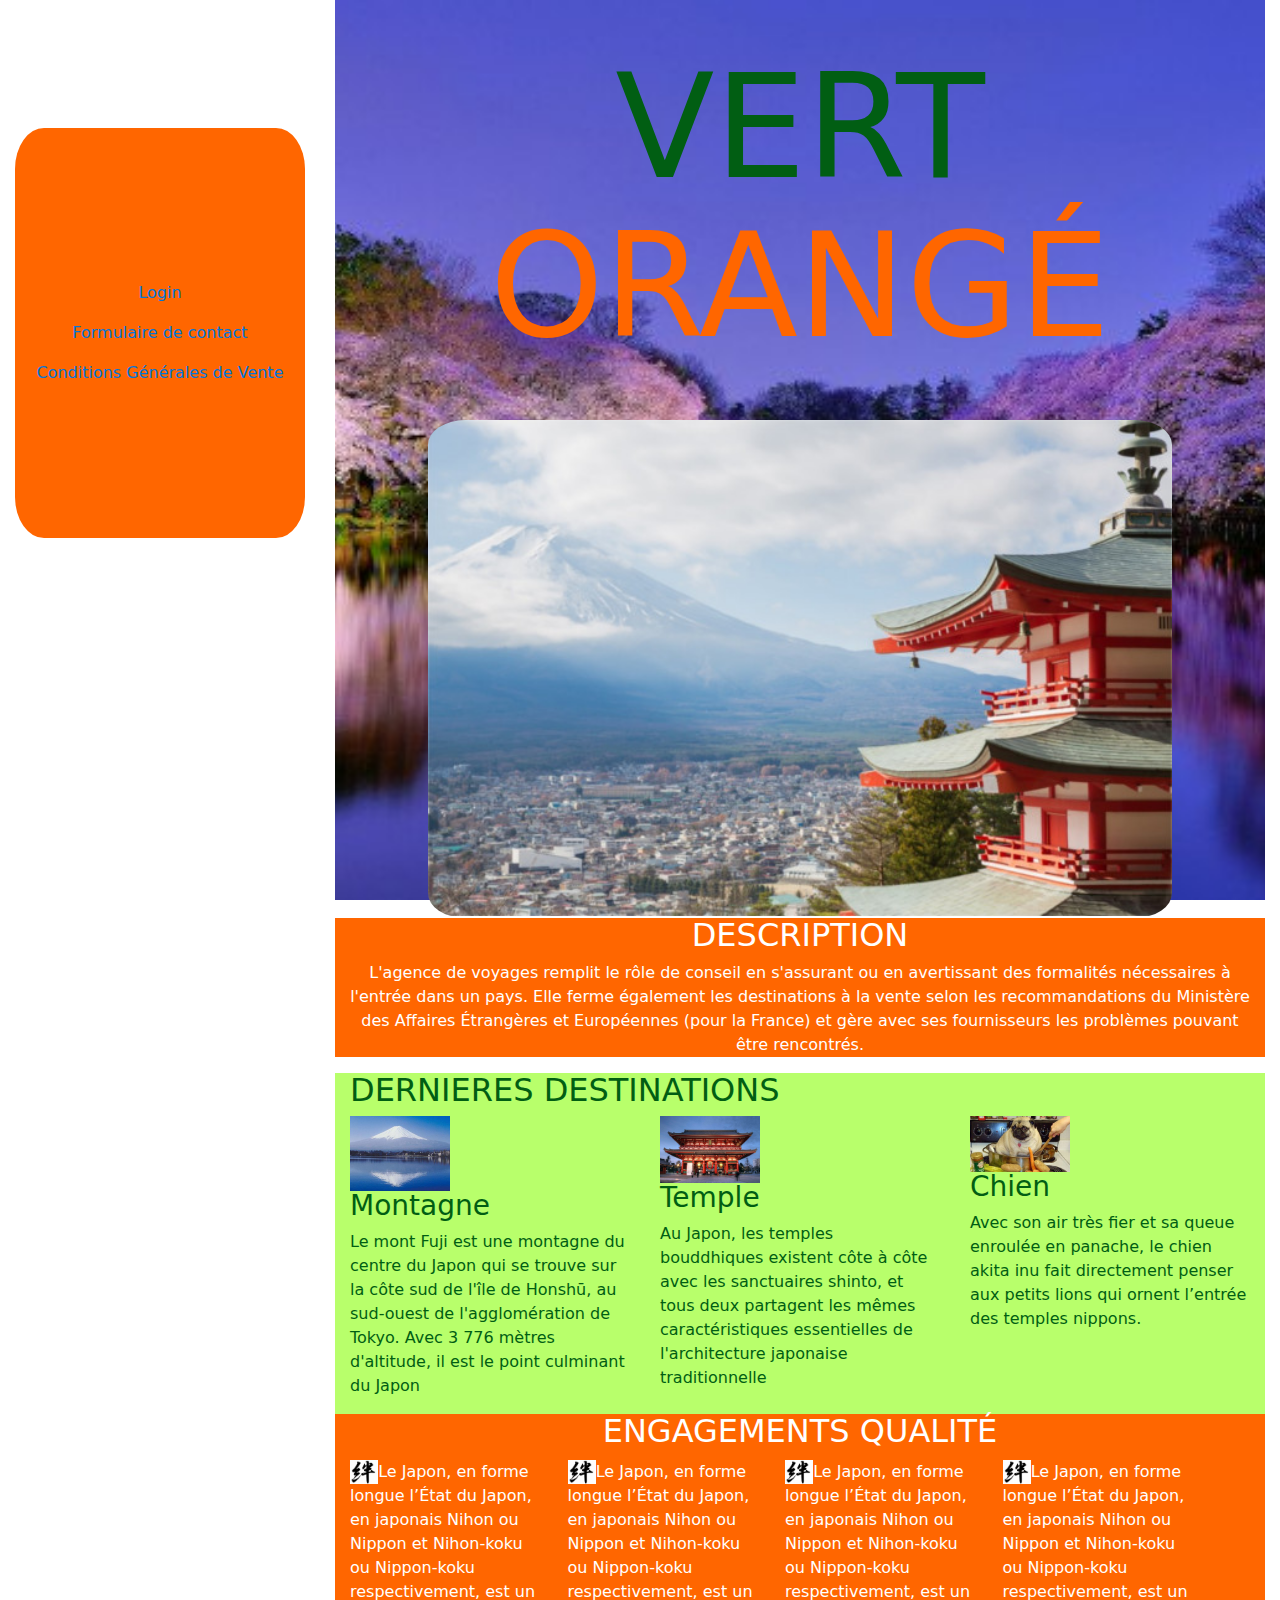
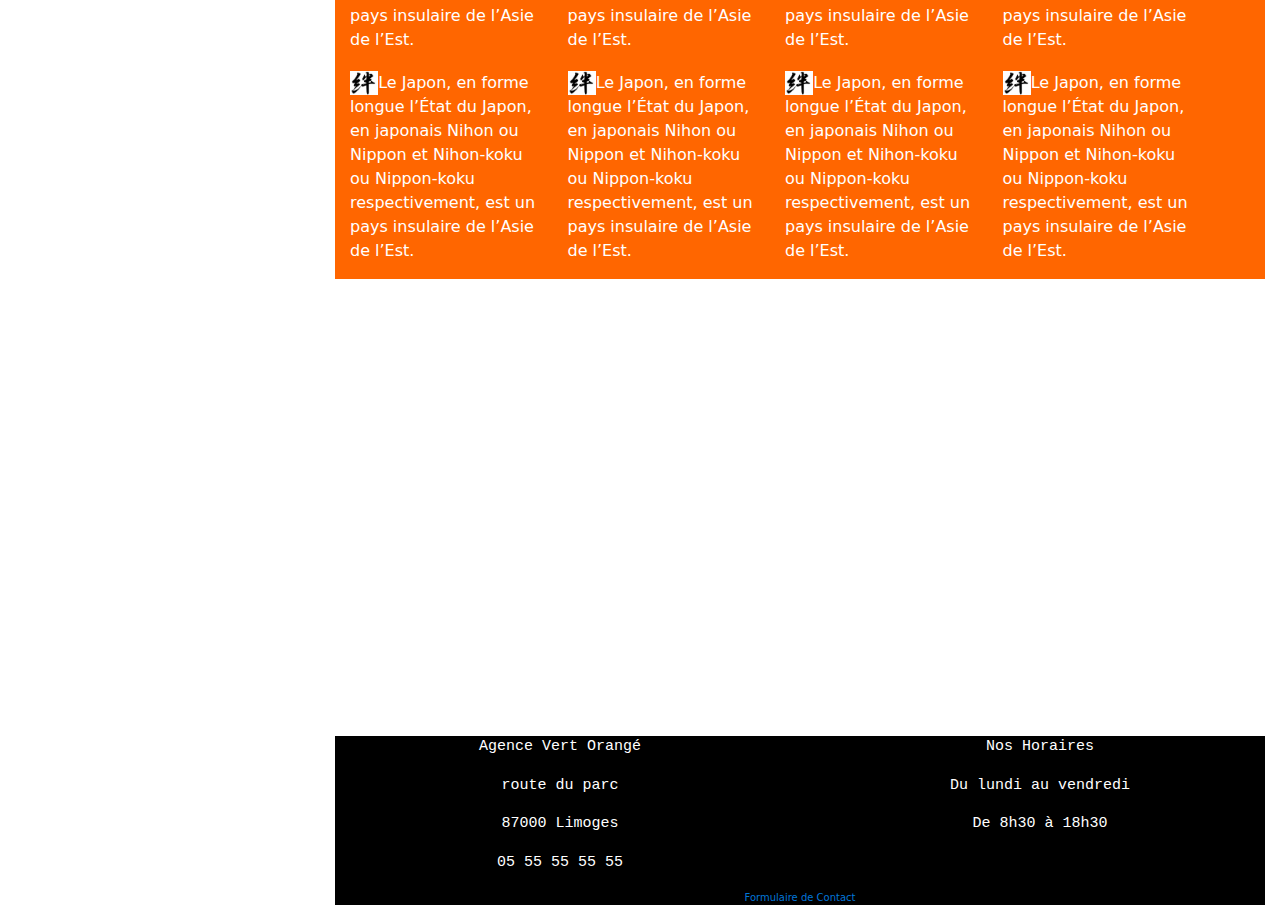
==== Japon/public_html/index.html @ c1087577 "Jeudi matin" ====
<!DOCTYPE html>
<html>
    <head>
        <title>VERT ORANGÉ</title>
        <meta charset="UTF-8">
        <meta name="viewport" content="width=device-width, initial-scale=1.0">
        <script src="https://ajax.googleapis.com/ajax/libs/jquery/1.9.1/jquery.min.js"></script>
        <script type="text/javascript" src="libraries/bootstrap/js/bootstrap.js"></script>   
        <script type="text/javascript" src="javascript.js"></script>
        <link rel="stylesheet" href="libraries/bootstrap/css/bootstrap.css">        
        <link rel="stylesheet" href="style.css">
    </head>
    <body>
        <header>
            <nav class="hidden-md-up navbar navbar-toggleable-md navbar-light bg-faded">
                <button class="navbar-toggler" type="button" data-toggle="collapse" data-target="#navbarTogglerDemo01" aria-controls="navbarTogglerDemo01" aria-expanded="false" aria-label="Toggle navigation">
                    <span class="navbar-toggler-icon"></span>
                </button>
                <div class="collapse navbar-collapse" id="navbarTogglerDemo01">
                    <ul class="navbar-nav mr-auto mt-2 mt-lg-0">
                        <li class="nav-item active">
                            <a class="nav-link" href="login.html">Login<span class="sr-only">(current)</span></a>
                        </li>
                        <li class="nav-item">
                            <a class="nav-link" href="formulaire.html">Formulaire de contact</a>
                        </li>
                        <li class="nav-item">
                            <a class="nav-link" href="cgv.html">Conditions Générales de Vente </a>
                        </li>
                    </ul>
                </div>
            </nav>
            <nav class="hidden-sm-down float col-md-3">
                <div class="menugrand">
                    <ul class="navbar-nav mr-auto mt-2 mt-lg-0">
                        <li class="nav-item active">
                            <a class="nav-link" href="login.html">Login<span class="sr-only">(current)</span></a>
                        </li>
                        <li class="nav-item">
                            <a class="nav-link" href="formulaire.html">Formulaire de contact</a>
                        </li>
                        <li class="nav-item">
                            <a class="nav-link" href="cgv.html">Conditions Générales de Vente </a>
                        </li>
                    </ul>
                </div>
            </nav>
        </header>
        <div class="tout col-md-9">
            <div class="page">
                <section id="titre" class="container">
                    <div class="row">
                        <div class="col-12 col-sm-12">
                            <h1><span class="vert">VERT</span>  <span class="orange">ORANGÉ</span></h1>
                        </div>
                    </div>
                </section>
                <section id="image">
                    <img src="images/japon.jpg" class="hidden-sm-up imageSM"/>
                    <div id="slider" class="hidden-xs-down">
                        <figure>
                            <img src="images/japon-1.jpg"/>
                            <img src="images/japon-2.jpg"/>
                            <img src="images/japon-3.jpeg"/>
                            <img src="images/japon-4.jpg"/>
                            <img src="images/japon-1.jpg"/>
                        </figure>
                    </div>
                </section>
                <section id="description" class="container description">
                    <h2>DESCRIPTION</h2>
                    <p>L'agence de voyages remplit le rôle de conseil en s'assurant ou en avertissant des formalités nécessaires à l'entrée dans un pays. Elle ferme également les destinations à la vente selon les recommandations du Ministère des Affaires Étrangères et Européennes (pour la France) et gère avec ses fournisseurs les problèmes pouvant être rencontrés. </p>
                </section>
                <section id="destinations" class="container">
                    <h2>DERNIERES DESTINATIONS</h2>
                    <div class="row">
                        <div class="col-md-4"><div class=""><img src="images/japonmontagne.jpg"/></div>
                            <div class=""><h3>Montagne</h3></div>
                            <p>Le mont Fuji est une montagne du centre du Japon qui se trouve sur la côte sud de l'île de Honshū, au sud-ouest de l'agglomération de Tokyo. Avec 3 776 mètres d'altitude, il est le point culminant du Japon</p>
                        </div>

                        <div class="col-md-4"><div class=""><img src="images/japontemple.jpg"/></div>
                            <div class=""><h3>Temple</h3></div>
                            <p>Au Japon, les temples bouddhiques existent côte à côte avec les sanctuaires shinto, et tous deux partagent les mêmes caractéristiques essentielles de l'architecture japonaise traditionnelle</p>
                        </div>
                        <div class="col-md-4"><div class=""><img src="images/japonchien.jpg"/></div>
                            <div class=""><h3>Chien</h3></div>
                            <p>Avec son air très fier et sa queue enroulée en panache, le chien akita inu fait directement penser aux petits lions qui ornent l’entrée des temples nippons.</p>
                        </div>
                    </div>
                </section>
                <section id="qualite" class="container">
                    <div>
                        <h2>ENGAGEMENTS QUALITÉ</h2>
                    </div>
                    <div>
                        <div class="row">
                            <div class="row col-md-6 col-lg-6">
                                <div class="picto col-6 col-xs-6 col-sm-6"><img class="hidden-sm-down" src="images/picto.png"><p>Le Japon, en forme longue l’État du Japon, en japonais Nihon ou Nippon et Nihon-koku ou Nippon-koku respectivement, est un pays insulaire de l’Asie de l’Est.</p></div>
                                <div class="picto col-6 col-xs-6 col-sm-6"><img class="hidden-sm-down" src="images/picto.png"><p>Le Japon, en forme longue l’État du Japon, en japonais Nihon ou Nippon et Nihon-koku ou Nippon-koku respectivement, est un pays insulaire de l’Asie de l’Est.</p></div>
                            </div>
                            <div class="row col-md-6 col-lg-6">
                                <div class="picto col-6 col-xs-6 col-sm-6"><img class="hidden-sm-down" src="images/picto.png"><p>Le Japon, en forme longue l’État du Japon, en japonais Nihon ou Nippon et Nihon-koku ou Nippon-koku respectivement, est un pays insulaire de l’Asie de l’Est.</p></div>
                                <div class="picto col-6 col-xs-6 col-sm-6"><img class="hidden-sm-down" src="images/picto.png"><p>Le Japon, en forme longue l’État du Japon, en japonais Nihon ou Nippon et Nihon-koku ou Nippon-koku respectivement, est un pays insulaire de l’Asie de l’Est.</p></div>
                            </div>
                        </div>
                        <div class="row">
                            <div class="row col-md-6 col-lg-6">
                                <div class="picto col-6 col-xs-6 col-sm-6"><img class="hidden-sm-down" src="images/picto.png"><p>Le Japon, en forme longue l’État du Japon, en japonais Nihon ou Nippon et Nihon-koku ou Nippon-koku respectivement, est un pays insulaire de l’Asie de l’Est.</p></div>
                                <div class="picto col-6 col-xs-6 col-sm-6"><img class="hidden-sm-down" src="images/picto.png"><p>Le Japon, en forme longue l’État du Japon, en japonais Nihon ou Nippon et Nihon-koku ou Nippon-koku respectivement, est un pays insulaire de l’Asie de l’Est.</p></div>
                            </div>
                            <div class="row col-md-6 col-lg-6">
                                <div class="picto col-6 col-xs-6 col-sm-6"><img class="hidden-sm-down" src="images/picto.png"><p>Le Japon, en forme longue l’État du Japon, en japonais Nihon ou Nippon et Nihon-koku ou Nippon-koku respectivement, est un pays insulaire de l’Asie de l’Est.</p></div>
                                <div class="picto col-6 col-xs-6 col-sm-6"><img class="hidden-sm-down" src="images/picto.png"><p>Le Japon, en forme longue l’État du Japon, en japonais Nihon ou Nippon et Nihon-koku ou Nippon-koku respectivement, est un pays insulaire de l’Asie de l’Est.</p></div>
                            </div>
                        </div>
                    </div>
                </section>
                <section id="gmaps" class="container">
                    <div>
                        <iframe src="https://www.google.com/maps/embed?pb=!1m18!1m12!1m3!1d29320.803493155476!2d138.71998255028353!3d35.36170549602203!2m3!1f0!2f0!3f0!3m2!1i1024!2i768!4f13.1!3m3!1m2!1s0x6019629a42fdc899%3A0xa6a1fcc916f3a4df!2sMont+Fuji!5e1!3m2!1sfr!2sfr!4v1502197960128" width="600" height="450" frameborder="0" style="border:0" allowfullscreen></iframe>
                    </div>
                </section>
            </div>
            <footer id="contacts">
                <div class="row">
                    <div class="col-6">
                        <p>Agence Vert Orangé</p>
                        <p>route du parc</p>
                        <p>87000 Limoges</p>
                        <p>05 55 55 55 55</p>
                    </div>
                    <div class="col-6">
                        <p>Nos Horaires</p>
                        <p>Du lundi au vendredi</p>
                        <p>De 8h30 à 18h30</p>
                    </div>
                    <div class="container">
                        <div class="col-12">
                            <a href="formulaire.html">Formulaire de Contact</a>
                        </div>
                    </div>
                </div>
            </footer>
        </div>
    </body>
</html>
---- Japon/public_html/style.css ----
/*image en smartphone*/
#image .imageSM{
    width:100%;
    height:100%;
}
/*caroussel*/
#image #slider{
    margin-left: auto;
    margin-right: auto;
    border-radius:5%;
}
#image #slider figure{
    position: relative; 
    width: 500%;
    margin: 0;
    padding: 0;
    font-size: 0;
    text-align: left;
}
#image #slider figure img{
    width:20%;
    height:auto;
    float:left;
}
#image #slider{
    width:80%;
    max-width:1000px;
    overflow:hidden;
}
@keyframes slidy {
    0% { left: 0%; }
    20% { left: 0%; }
    25% { left: -100%; }
    45% { left: -100%; }
    50% { left: -200%; }
    70% { left: -200%; }
    75% { left: -300%; }
    95% { left: -300%; }
    100% { left: -400%; }
}
#image #slider figure {
    position: relative;
    width: 500%;
    margin: 0;
    padding: 0;
    font-size: 0;
    left: 0;
    text-align: left;
    animation: 10s slidy infinite;
}
/*destinations*/
#destinations {    
    background-color:#b8ff6b;
    color:#015e13;
}
#destinations div img {
    width:100px;
}

/*background de la page en mode paysage*/
@media only screen and (min-width:768px){
    .page{
        background-image: url(images/japon.jpg);
        background-size:cover;
        background-attachment:fixed;
    }
}
header {
    background-color: black;
    color: white;
}
#titre  {
    padding-top: 5%;
    padding-bottom: 5%;
}
#titre h1 {
    text-align: center;
    font-size: 35px;
}
@media only screen and (min-width: 768px){
    #titre h1 {
        font-size: 145px;
    }
}
#titre h1 .vert {
    color: #015E13;
}
#titre h1 .orange {
    color: #FF6600;
}
/*description*/
.description {
    background-color: #FF6600;
    color: white;
    text-align: center;
}
#qualite h2 {
    background-color: #FF6600;
    color: white;
    text-align: center;
}
#qualite img {
    width: 15%;
    float: left;
}
@media only screen and (max-width:768px) {
    #qualite .picto {
        background-image: url(images/picto.png);
    }
    #qualite p {
        color:#015e13;
    }
}
@media only screen and (min-width:768px){
    #qualite p {
        color:white;
    }
    #qualite{
        background-color: #FF6600;
    }
}
#qualite .picto {
    margin-top: 3px;
    margin-right: 0px;
}
footer {
    background-color: black;
    color: white;
    font-size: 10px;
    text-align: center;
}
#gmaps div{
    text-align: center;
}
#gmaps div iframe{
    border-radius:5%;
    width:100%;
}
/* formulaire*/
body section textarea {
    width:100%;
}
.body {
    font-weight:bolder;
    background-image: url(images/formulaire.jpg);
    background-size:cover;
    background-attachment: fixed;
}
.section_formulaire {
    margin-top: 15%;
    margin-bottom: 12%;
}

 /*login*/
 
.section_login {
    margin-top: 15%;
    margin-bottom: 63%;
}
 
@media only screen and (min-width:920px){
.section_login {
    margin-top: 15%;
    margin-bottom: 22%;
}
}
 /*cgv*/
 .section_cgv {
     margin-top: 14%;
     margin-bottom: 13%;
 }
 /*menu grand*/
 .float{
     margin-top:10%;
     float:left;
     position:fixed;
 }
 .float .menugrand{
     position:relative;
     text-align:center;
     color:white;
     height:100%;
     padding-top: 50%;
     padding-bottom: 50%;
     background:#FF6600;
 }
 .tout{
     float:right;
 }
 #menu{
    position:fixed;
 }

.section_login {
    margin-top: 15%;
    margin-bottom: 63%;
}

@media only screen and (min-width:920px){
    .section_login {
        margin-top: 15%;
        margin-bottom: 22%;
    }
}

/*cgv*/
.section_cgv {
    margin-top: 14%;
    margin-bottom: 13%;
}

/*menu grand*/
 .float{
     margin-top:10%;
     float:left;
     position:fixed;
 }
 .float .menugrand{
     position:relative;
     text-align:center;
     color:white;
     height:100%;
     padding-top: 50%;
     padding-bottom: 50%;
     background:#FF6600;
     border-radius:10%;
 }
 .tout{
     float:right;
 }
 #contacts p{
     font-size:150%;
     font-family:monospace;
 }
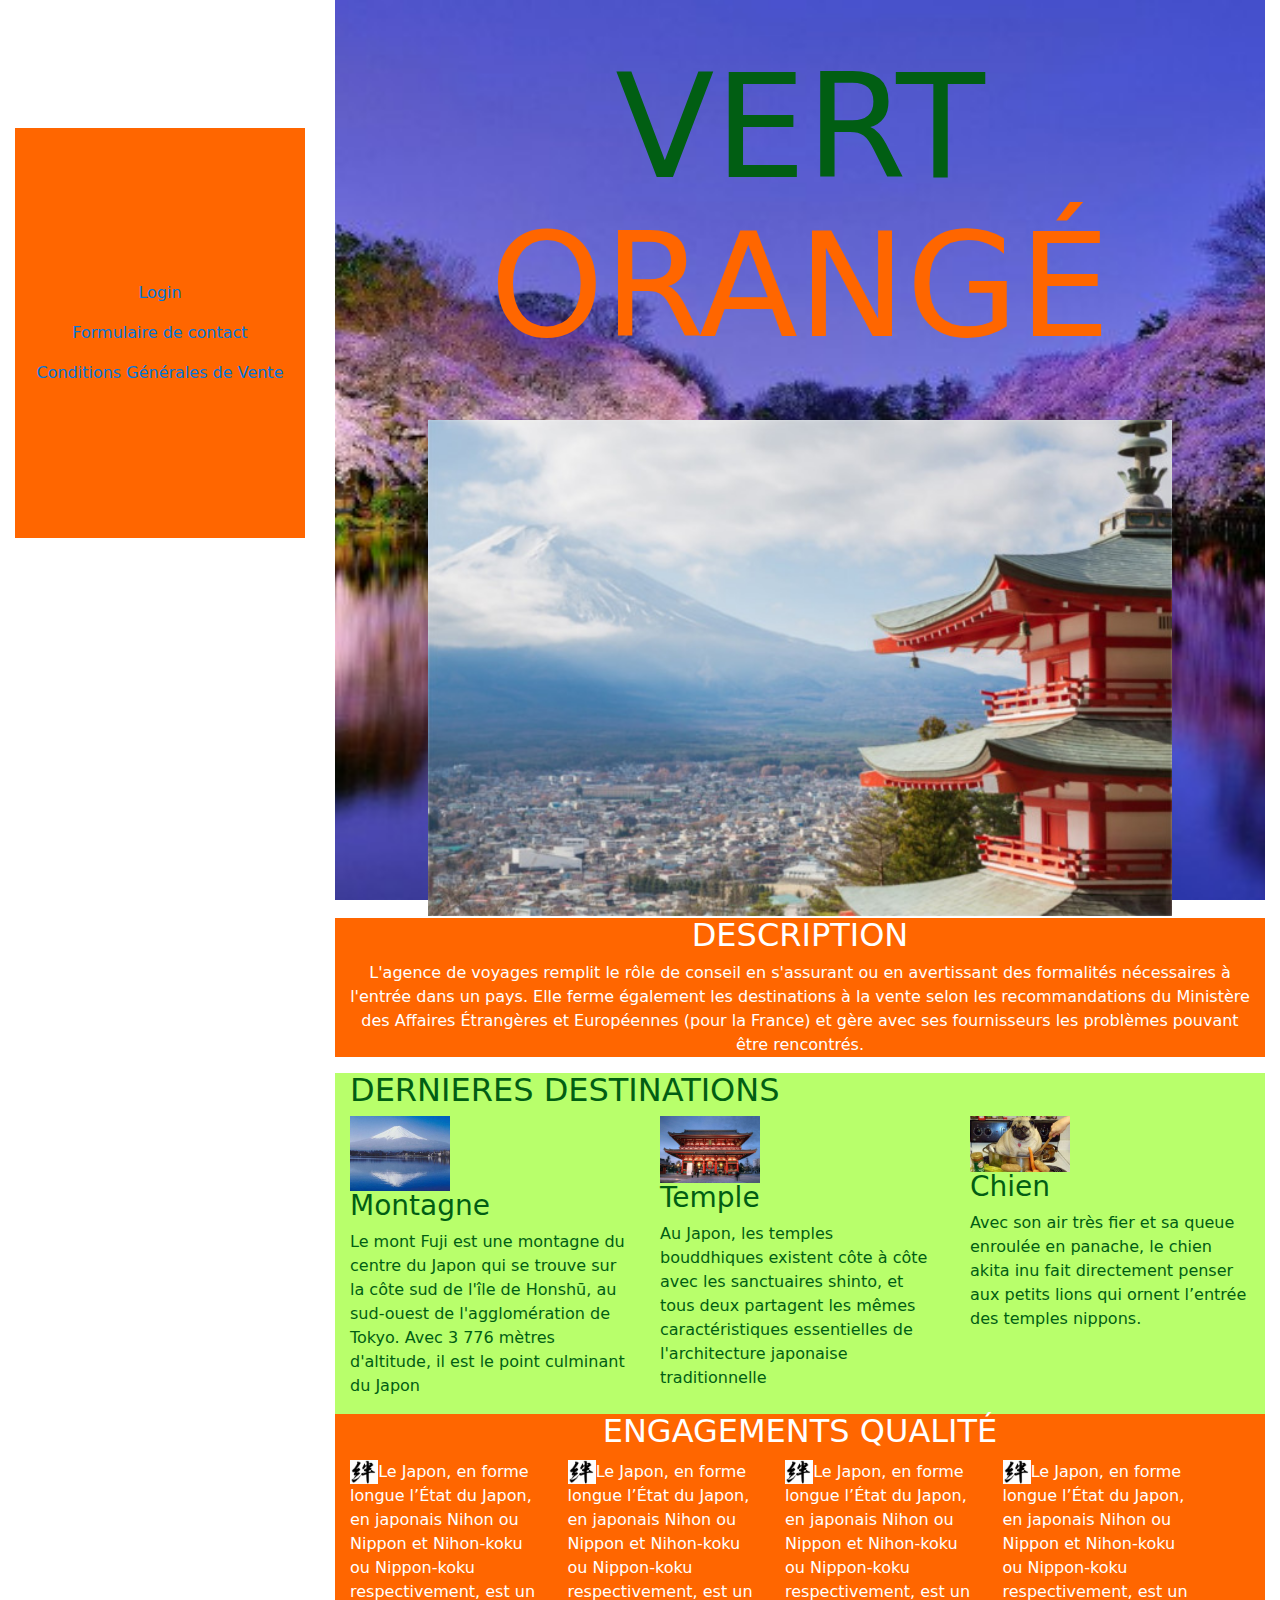
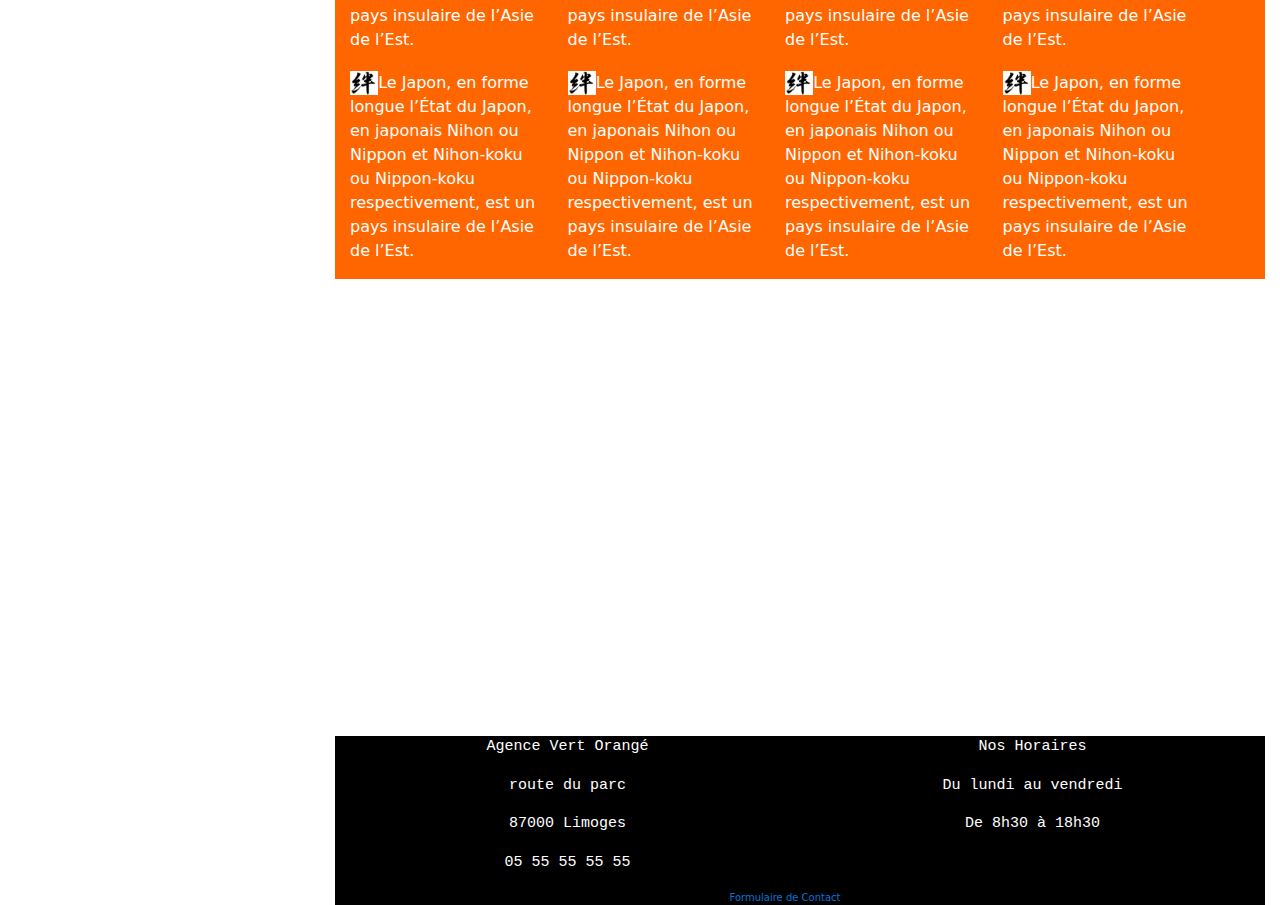
==== commit c539afbd: "footer modifié" ====
--- a/Japon/public_html/index.html
+++ b/Japon/public_html/index.html
@@ -122,7 +122,7 @@
                     </div>
                 </section>
             </div>
-            <footer id="contacts">
+            <footer id="contacts" class="container">
                 <div class="row">
                     <div class="col-6">
                         <p>Agence Vert Orangé</p>
@@ -135,7 +135,7 @@
                         <p>Du lundi au vendredi</p>
                         <p>De 8h30 à 18h30</p>
                     </div>
-                    <div class="container">
+                    <div class="container row">
                         <div class="col-12">
                             <a href="formulaire.html">Formulaire de Contact</a>
                         </div>
--- a/Japon/public_html/style.css
+++ b/Japon/public_html/style.css
@@ -7,7 +7,6 @@
 #image #slider{
     margin-left: auto;
     margin-right: auto;
-    border-radius:5%;
 }
 #image #slider figure{
     position: relative; 
@@ -133,7 +132,6 @@
     text-align: center;
 }
 #gmaps div iframe{
-    border-radius:5%;
     width:100%;
 }
 /* formulaire*/
@@ -223,12 +221,11 @@
      padding-top: 50%;
      padding-bottom: 50%;
      background:#FF6600;
-     border-radius:10%;
  }
  .tout{
      float:right;
  }
- #contacts p{
-     font-size:150%;
-     font-family:monospace;
- }
+ #contacts p {
+     font-size: 150%;
+     font-family: monospace;
+ }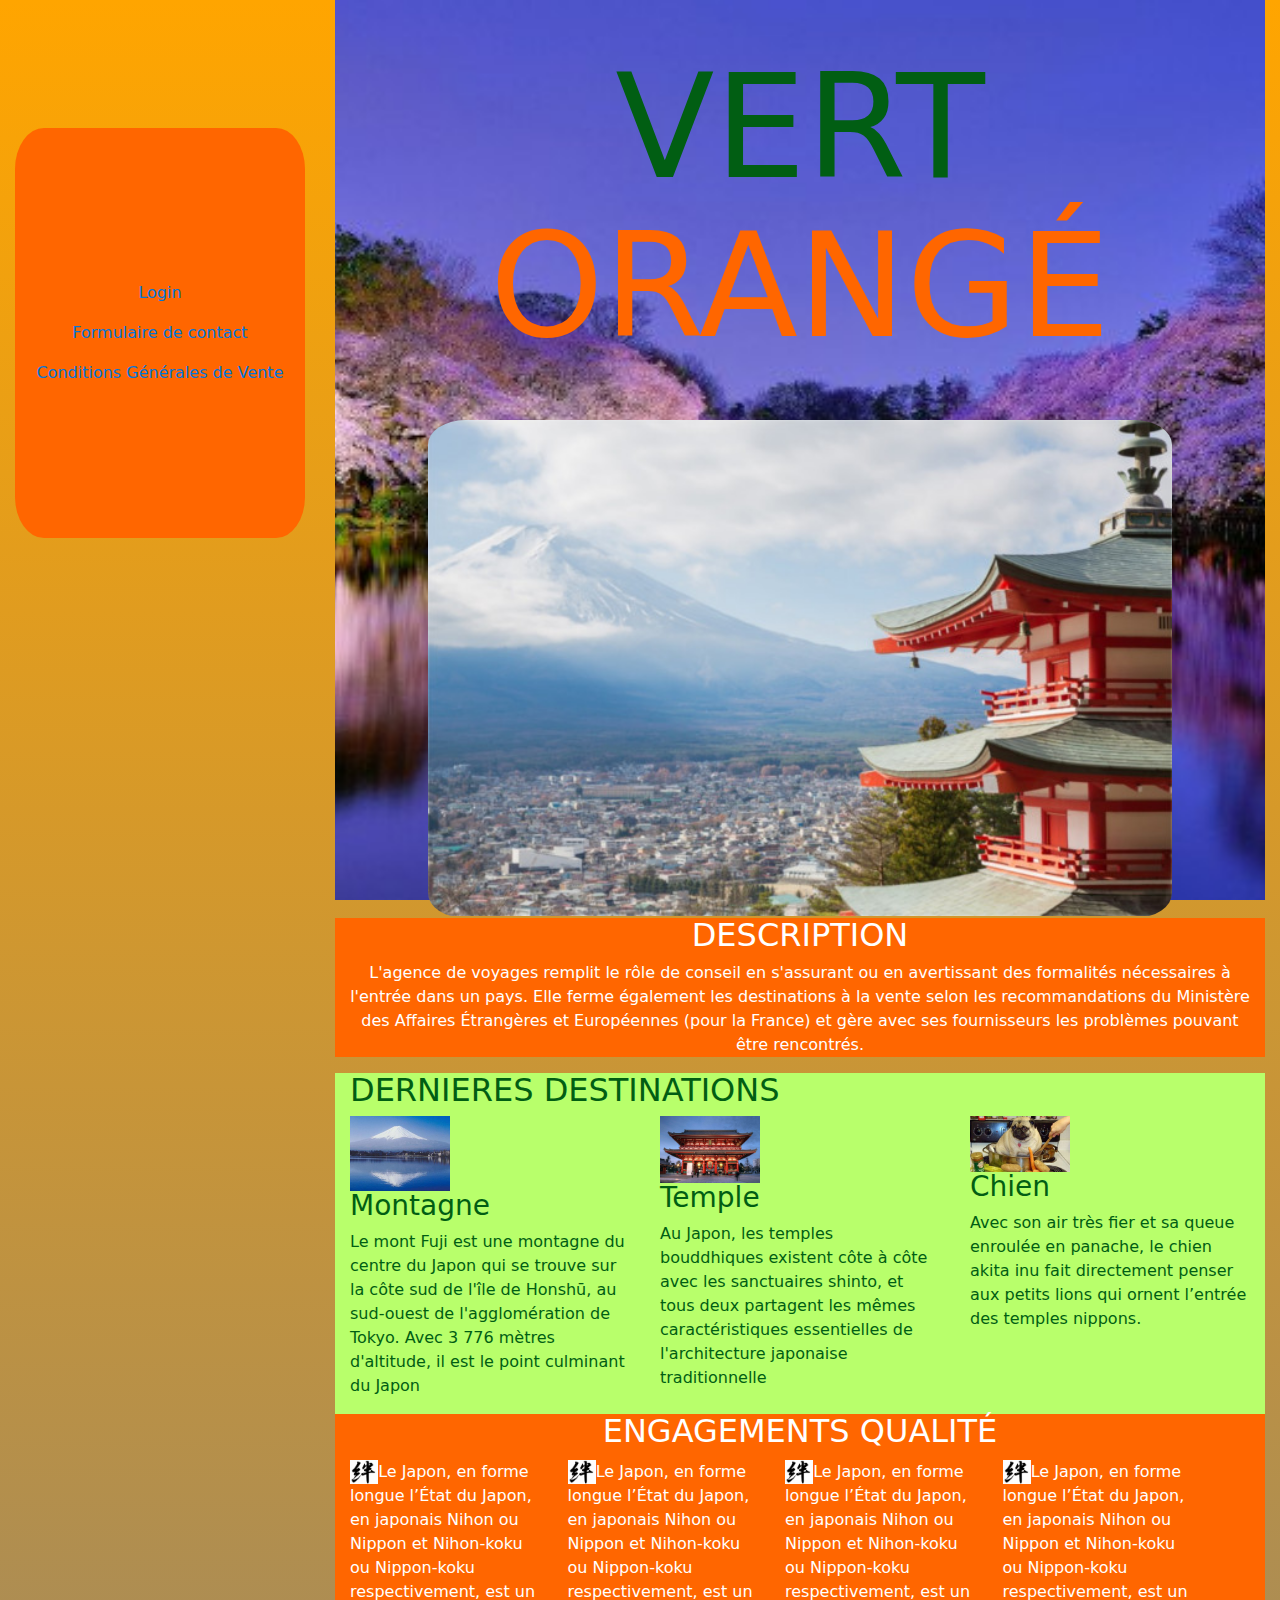
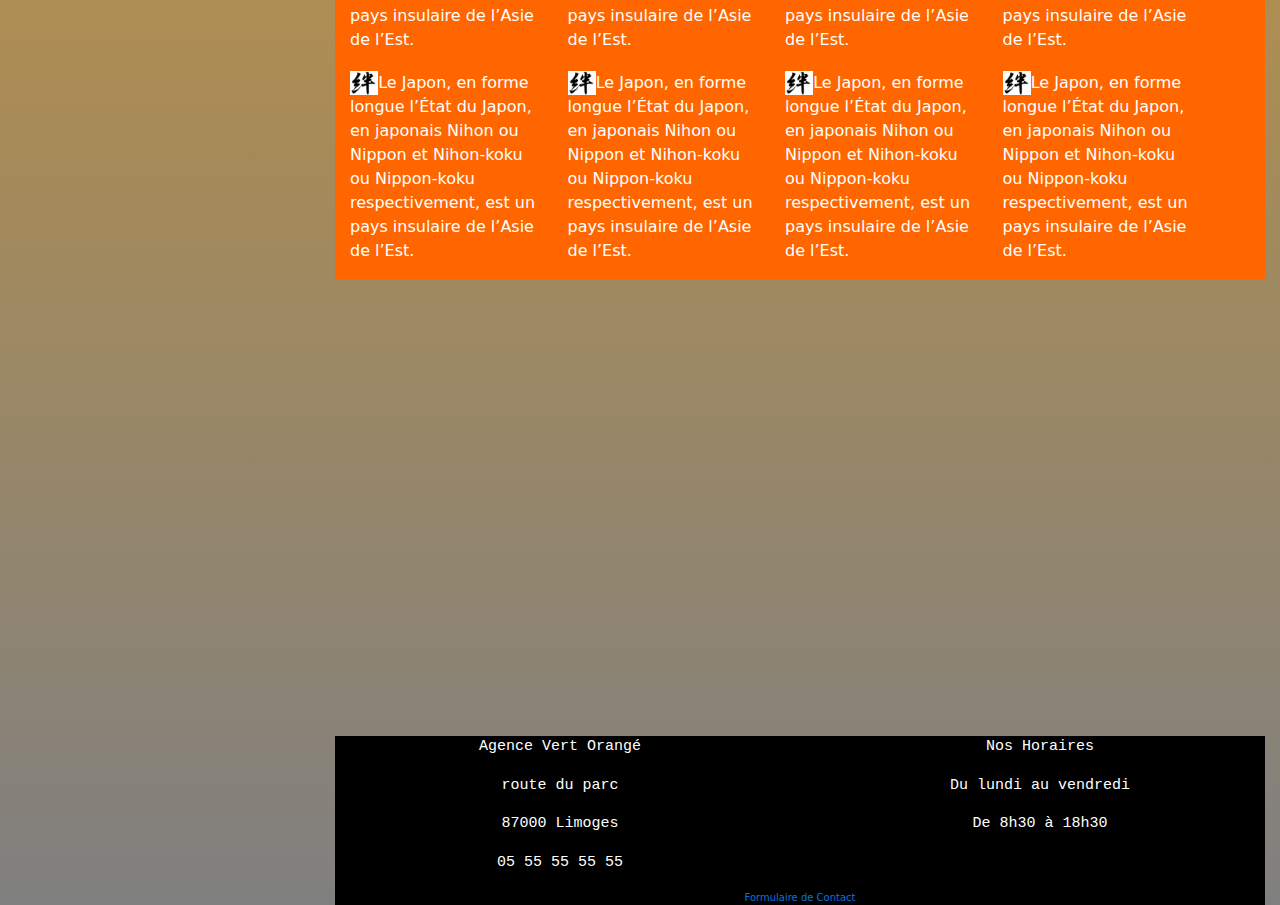
==== commit 66565515: "Tether  installer et cookies terminé" ====
--- a/Japon/public_html/index.html
+++ b/Japon/public_html/index.html
@@ -4,13 +4,15 @@
         <title>VERT ORANGÉ</title>
         <meta charset="UTF-8">
         <meta name="viewport" content="width=device-width, initial-scale=1.0">
+        <script type="text/javascript" src="javascript.js"></script>
+        <script type="text/javascript" src="tether-1.3.3/dist/js/tether.js"></script>
         <script src="https://ajax.googleapis.com/ajax/libs/jquery/1.9.1/jquery.min.js"></script>
+        <script type="text/javascript" src="libraries/bootstrap/js/bootstrap.js"></script>  
         <script type="text/javascript" src="libraries/bootstrap/js/bootstrap.js"></script>   
-        <script type="text/javascript" src="javascript.js"></script>
         <link rel="stylesheet" href="libraries/bootstrap/css/bootstrap.css">        
         <link rel="stylesheet" href="style.css">
     </head>
-    <body>
+    <body onload="popin()">
         <header>
             <nav class="hidden-md-up navbar navbar-toggleable-md navbar-light bg-faded">
                 <button class="navbar-toggler" type="button" data-toggle="collapse" data-target="#navbarTogglerDemo01" aria-controls="navbarTogglerDemo01" aria-expanded="false" aria-label="Toggle navigation">
@@ -122,7 +124,7 @@
                     </div>
                 </section>
             </div>
-            <footer id="contacts" class="container">
+            <footer id="contacts">
                 <div class="row">
                     <div class="col-6">
                         <p>Agence Vert Orangé</p>
@@ -135,7 +137,7 @@
                         <p>Du lundi au vendredi</p>
                         <p>De 8h30 à 18h30</p>
                     </div>
-                    <div class="container row">
+                    <div class="container">
                         <div class="col-12">
                             <a href="formulaire.html">Formulaire de Contact</a>
                         </div>
--- a/Japon/public_html/style.css
+++ b/Japon/public_html/style.css
@@ -7,6 +7,7 @@
 #image #slider{
     margin-left: auto;
     margin-right: auto;
+    border-radius:5%;
 }
 #image #slider figure{
     position: relative; 
@@ -132,6 +133,7 @@
     text-align: center;
 }
 #gmaps div iframe{
+    border-radius:5%;
     width:100%;
 }
 /* formulaire*/
@@ -221,11 +223,15 @@
      padding-top: 50%;
      padding-bottom: 50%;
      background:#FF6600;
+     border-radius:10%;
  }
  .tout{
      float:right;
  }
- #contacts p {
-     font-size: 150%;
-     font-family: monospace;
+ #contacts p{
+     font-size:150%;
+     font-family:monospace;
+ }
+ body{
+     background: linear-gradient(orange, grey);
  }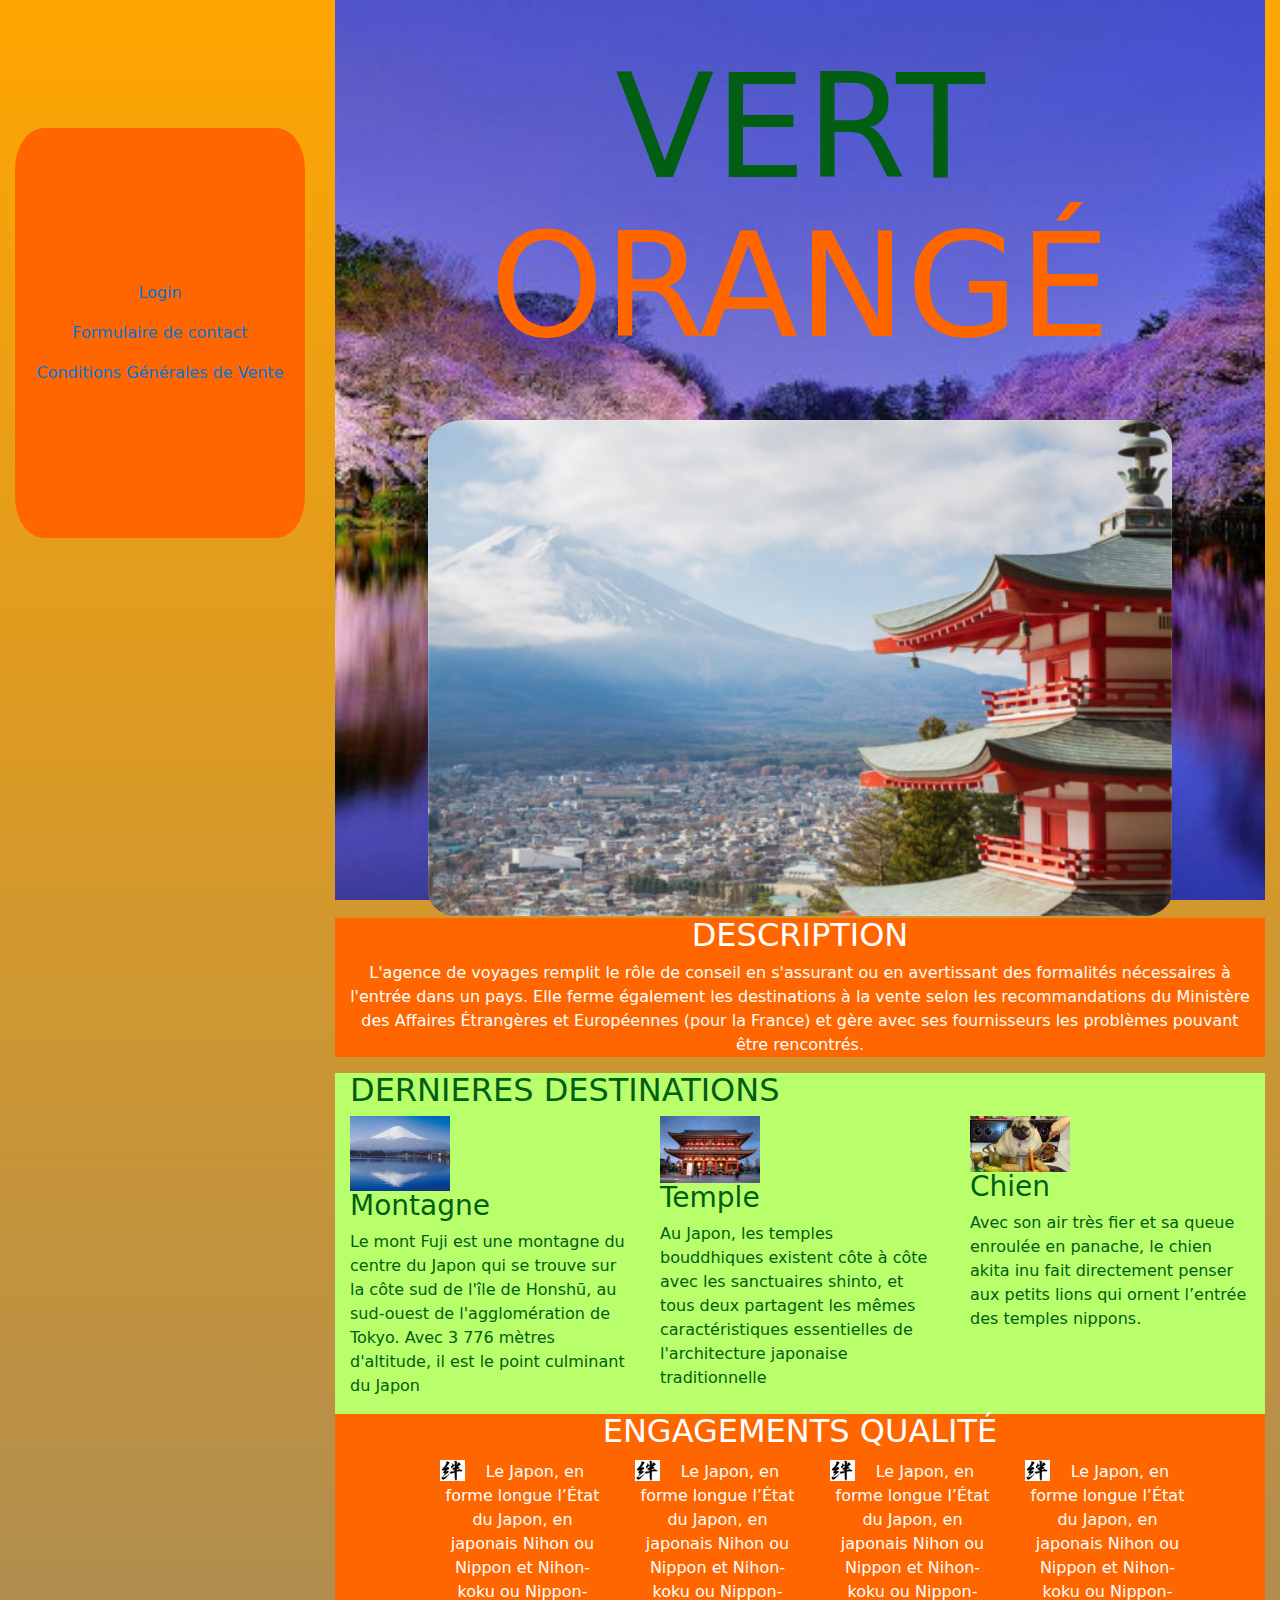
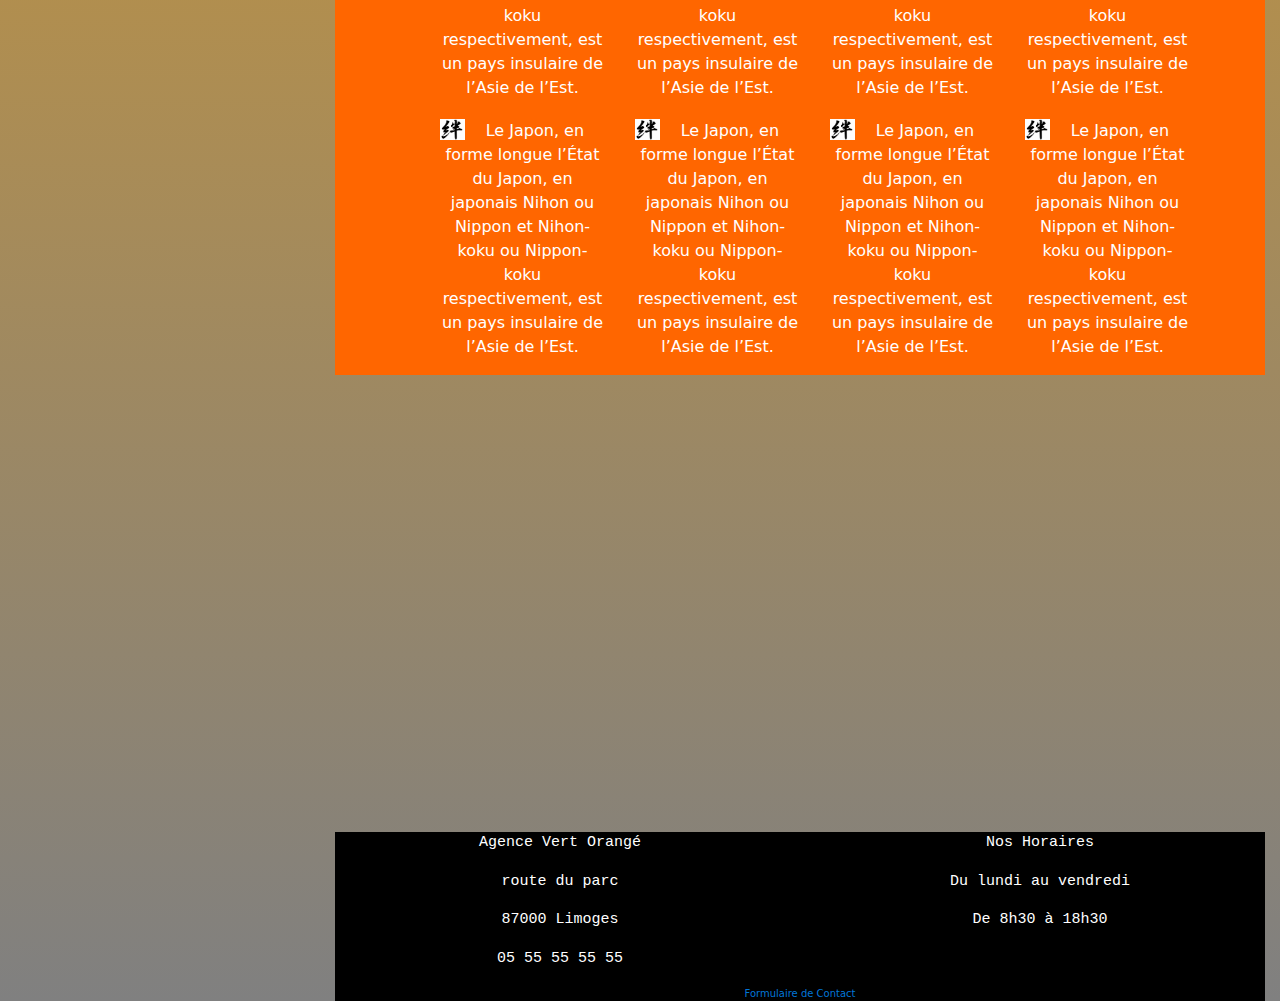
==== commit ce73f6ce: "Merge origin/master" ====
--- a/Japon/public_html/index.html
+++ b/Japon/public_html/index.html
@@ -11,6 +11,7 @@
         <script type="text/javascript" src="libraries/bootstrap/js/bootstrap.js"></script>   
         <link rel="stylesheet" href="libraries/bootstrap/css/bootstrap.css">        
         <link rel="stylesheet" href="style.css">
+        <link rel="icon" type="image/png" href="images/favicon.png">
     </head>
     <body onload="popin()">
         <header>
@@ -95,7 +96,7 @@
                     <div>
                         <h2>ENGAGEMENTS QUALITÉ</h2>
                     </div>
-                    <div>
+                    <div class="engagement">
                         <div class="row">
                             <div class="row col-md-6 col-lg-6">
                                 <div class="picto col-6 col-xs-6 col-sm-6"><img class="hidden-sm-down" src="images/picto.png"><p>Le Japon, en forme longue l’État du Japon, en japonais Nihon ou Nippon et Nihon-koku ou Nippon-koku respectivement, est un pays insulaire de l’Asie de l’Est.</p></div>
@@ -120,7 +121,7 @@
                 </section>
                 <section id="gmaps" class="container">
                     <div>
-                        <iframe src="https://www.google.com/maps/embed?pb=!1m18!1m12!1m3!1d29320.803493155476!2d138.71998255028353!3d35.36170549602203!2m3!1f0!2f0!3f0!3m2!1i1024!2i768!4f13.1!3m3!1m2!1s0x6019629a42fdc899%3A0xa6a1fcc916f3a4df!2sMont+Fuji!5e1!3m2!1sfr!2sfr!4v1502197960128" width="600" height="450" frameborder="0" style="border:0" allowfullscreen></iframe>
+                        <iframe src="https://www.google.com/maps/embed?pb=!1m18!1m12!1m3!1d69499.53958754179!2d138.70813890582826!3d35.352813388050414!2m3!1f0!2f0!3f0!3m2!1i1024!2i768!4f13.1!3m3!1m2!1s0x6019629a42fdc899%3A0xa6a1fcc916f3a4df!2sMont+Fuji!5e0!3m2!1sfr!2sfr!4v1502352607799" width="600" height="450" frameborder="0" style="border:0" allowfullscreen></iframe>
                     </div>
                 </section>
             </div>
--- a/Japon/public_html/style.css
+++ b/Japon/public_html/style.css
@@ -1,8 +1,15 @@
+body {
+    background: linear-gradient(orange, grey);
+}
+
+
 /*image en smartphone*/
 #image .imageSM{
     width:100%;
     height:100%;
 }
+
+
 /*caroussel*/
 #image #slider{
     margin-left: auto;
@@ -48,6 +55,8 @@
     text-align: left;
     animation: 10s slidy infinite;
 }
+
+
 /*destinations*/
 #destinations {    
     background-color:#b8ff6b;
@@ -56,6 +65,7 @@
 #destinations div img {
     width:100px;
 }
+
 
 /*background de la page en mode paysage*/
 @media only screen and (min-width:768px){
@@ -65,6 +75,9 @@
         background-attachment:fixed;
     }
 }
+
+
+
 header {
     background-color: black;
     color: white;
@@ -88,12 +101,18 @@
 #titre h1 .orange {
     color: #FF6600;
 }
+
+
 /*description*/
 .description {
     background-color: #FF6600;
     color: white;
     text-align: center;
 }
+.engagement{
+    text-align:center;
+    margin-left: 10%;
+}
 #qualite h2 {
     background-color: #FF6600;
     color: white;
@@ -106,6 +125,7 @@
 @media only screen and (max-width:768px) {
     #qualite .picto {
         background-image: url(images/picto.png);
+        opacity:0.50;
     }
     #qualite p {
         color:#015e13;
@@ -121,8 +141,11 @@
 }
 #qualite .picto {
     margin-top: 3px;
-    margin-right: 0px;
-}
+   
+}
+
+
+
 footer {
     background-color: black;
     color: white;
@@ -136,10 +159,14 @@
     border-radius:5%;
     width:100%;
 }
+
+
+
 /* formulaire*/
 body section textarea {
     width:100%;
 }
+
 .body {
     font-weight:bolder;
     background-image: url(images/formulaire.jpg);
@@ -151,6 +178,7 @@
     margin-bottom: 12%;
 }
 
+
  /*login*/
  
 .section_login {
@@ -164,6 +192,9 @@
     margin-bottom: 22%;
 }
 }
+
+
+
  /*cgv*/
  .section_cgv {
      margin-top: 14%;
@@ -184,9 +215,9 @@
      padding-bottom: 50%;
      background:#FF6600;
  }
- .tout{
-     float:right;
- }
+ 
+ 
+ 
  #menu{
     position:fixed;
  }
@@ -228,10 +259,10 @@
  .tout{
      float:right;
  }
- #contacts p{
-     font-size:150%;
-     font-family:monospace;
+ #contacts p {
+     font-size: 150%;
+     font-family: monospace;
  }
  body{
      background: linear-gradient(orange, grey);
- }+ }
